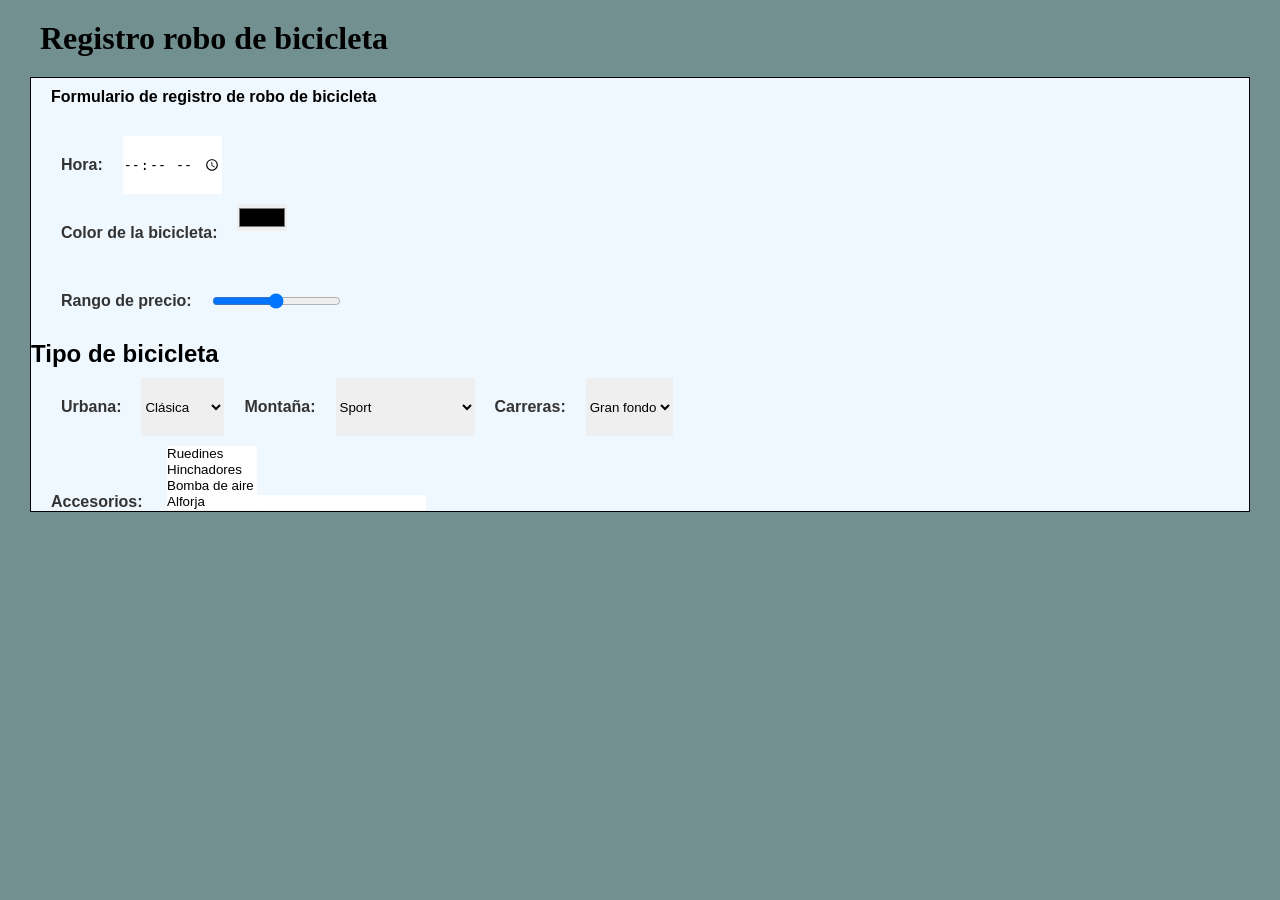
==== formrobobici.html @ 9881a475 "nuevo form bici" ====
<!DOCTYPE html>
<html lang="en">
<head>
    <meta charset="UTF-8">
    <meta name="viewport" content="width=device-width, initial-scale=1.0">
    <title>Registro robo</title>
</head>
    <link rel="stylesheet" href="css/main.css">


<body>

    <header>Registro robo de bicicleta</header>
    <form 
        action="/ruta/del/script" 
        method="post" 
        target="_blank" 
        autocomplete="on" 
        novalidate 
        name="formularioderegistro" 
        accept-charset="UTF-8" 
        onsubmit="return validarFormulario()" 
        rel="noopener noreferrer">
   
            <fieldset>
                
                    <legend><strong>Formulario de registro de robo de bicicleta</strong></legend>
                    
                        <div class="container">
                            <label for="hora">Hora:</label>
                            <input type="time" id="hora" name="hora" required/>

                            <div tabindex="0"></div>
                        
                        </div>

                        <div class="container">
                            <label for="colorbici">Color de la bicicleta:</label>
                            <input type="color" id="colorbici" name="colorbici" required>
                            <div tabindex="0"></div>
                                                                                   
                        </div>
                            
                        <div class="container">
                                
                            <label for="rangodeprecio">Rango de precio:</label>
                            <input type="range" id="rangodeprecio" name="rangodeprecio" min="0€" max="3000€"required>

                        </div>                       
                                           
                        <h2>Tipo de bicicleta</h2>
                            <div class="container">
                            
                                <label for="tipobici">Urbana:</label>
                                <select id="tipobici" name="tipobici">
                                    <option value="cl">Clásica</option>
                                    <option value="pl">Plegable</option>
                                    <option value="el">Eléctrica</option>
                                    <option value="co">Commuter</option>
                                </select>

                                <label for="tipobici">Montaña:</label>
                                <select id="tipobici" name="tipobici">
                                    <option value="sp">Sport</option>
                                    <option value="tr">Trail o Hard trail</option>
                                    <option value="xc">XC o Cross Country</option>
                                </select>
                        
                                <label for="tipobici">Carreras:</label>
                                <select id="tipobici" name="tipobici">
                                    <option value="gf">Gran fondo</option>
                                    <option value="Ra">Racing</option>
                                    <option value="Ae">Aero</option>
                                </select>

                            </div>

                            <div class:container>
                      
                                <label for="accesorios">Accesorios:</label>
                                <select multiple name="accesorios" id="accesorios" >
                                    <option>Ruedines</option>
                                    <option>Hinchadores</option>
                                    <option>Bomba de aire</option>
                                    <option>Alforja</option>
                                    <option>Silla Portabebé</option>
                                </multiple>
                            </div>

                            <div class:container>

                                <label>¿Qué marca era?:<input list="marcas" name="marcabici"
                                /></label>
                                <datalist id="marcas" >
                                    <option value="spc">specialized</option>
                                    <option value="tk">trek</option>
                                    <option value="me">merida</option>
                                    <option value="st">scott</option>
                                    <option value="gi">giant</option>
                                    <option value="cb">cube</option>
                                    <option value="lp">lapierre</option>
                                    <option value="or">orbea</option>
                                    <option value="ce">cannondale</option>
                                    <option value="bm">bmc</option>
                                    <option value="cy">canyon</option>
                                    <option value="lo">look</option>
                                    <option value="pk">protek</option>
                                    <option value="me">megamo</option>
                                    <option value="pin">pinarello</option>
                                    <option value="bch">bianchi</option>
                                    <option value="bh">bh</option>
                                    <option value="fac">factor</option>
                                    <option value="ght">ghost</option>
                                    <option value="cv">cervelo</option>
                                    <option value="ag">argon</option>
                                </datalist>
                            </div>

                        
            </fieldset>
    </form>

    
</body>
</html>
---- css/main.css ----
* {
    margin: 0;
    padding: 0;
    border: 0;
    box-sizing: 0;
    -moz-box-sizing:0;
    -webkit-box-sizing: 0;
}

header {

    margin: 20px;
    font-weight: bolder;
    font-size: 2rem;
}

body {
    margin: 20px;
    background-color: rgb(115, 144, 144);
}

form {
    
    overflow: auto;
    border: 1px solid;
    background-color:aliceblue;
    font-family:Verdana, Geneva, Tahoma, sans-serif;
    margin: 10px ;
    top: 10px;
        
}

.container {
  margin: 10px ;
  border: 5px solid color black;
  display:flex ;
  justify-items: flex-start;
  max-width: fit-content;
}

legend {
    font-size: 16px ;
    margin-top: 10 px ;
    margin: 10px ;
    padding: 10px;
    
}

p {
    
    font-size: 14px ;
    font-weight: bold;
}

label {
  
  margin-bottom: 10px solid;
  font-weight: bold;
  color: #333;
  margin-top: 10 px ;
  margin: 10px ;
  padding: 10px;
  
}

.inputgenero {
  padding: 10px;
  font-size: 14px ;
  margin: 10px ;
    
}

.inputreset {
    display: flex;
    justify-content: center;
    justify-content:space-around;
    margin-top: 20px;
    padding: 10px;
    align-items: center;
    border-radius: 4px;
    font-size: 10px;
    cursor: pointer;   
}

input::placeholder,
textarea::placeholder {
  color: #aaa;
  font-style: italic;
   
}
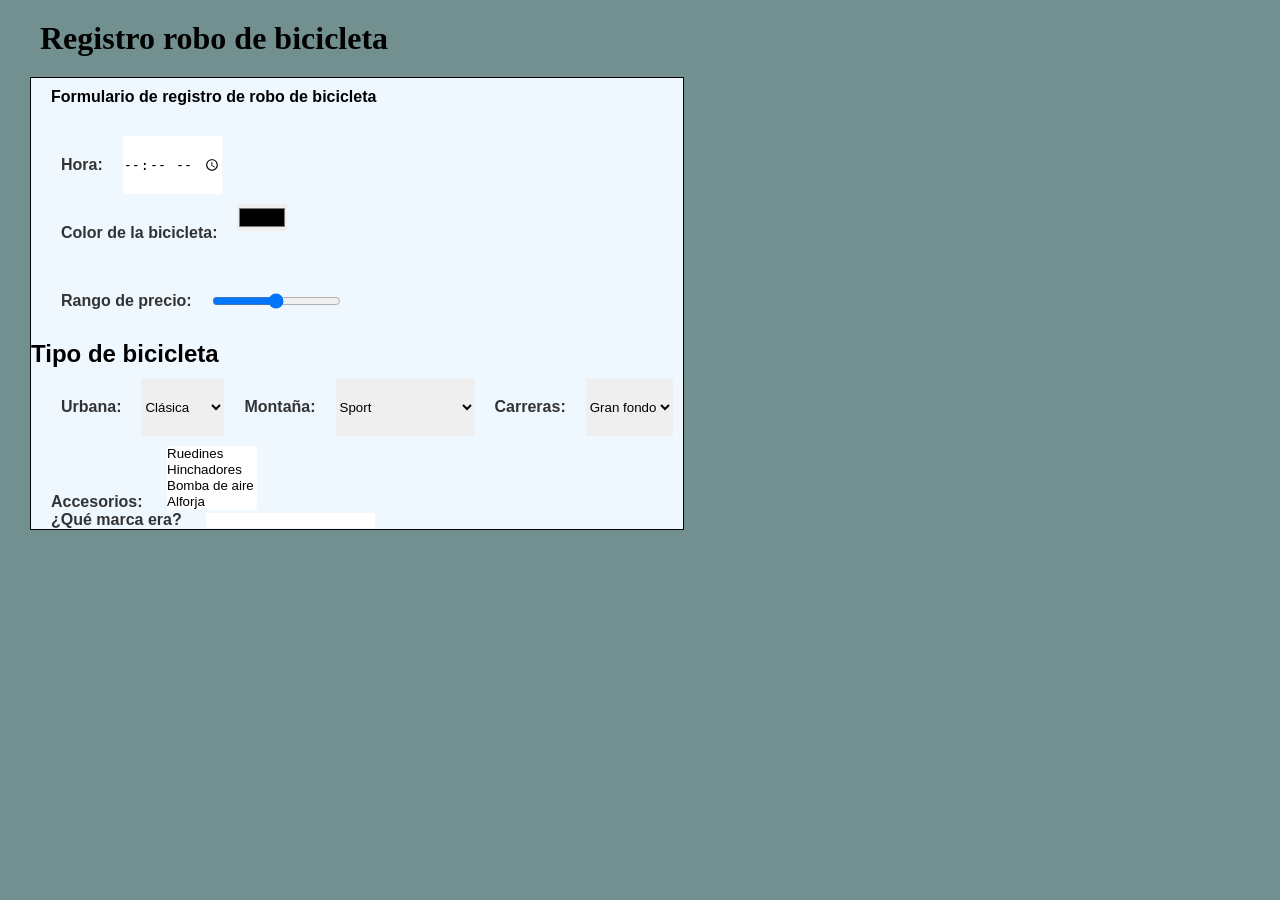
==== commit 2918adcd: "update club y bici" ====
--- a/formrobobici.html
+++ b/formrobobici.html
@@ -84,35 +84,35 @@
                                     <option>Bomba de aire</option>
                                     <option>Alforja</option>
                                     <option>Silla Portabebé</option>
-                                </multiple>
+                                </select>
                             </div>
 
-                            <div class:container>
-
-                                <label>¿Qué marca era?:<input list="marcas" name="marcabici"
-                                /></label>
-                                <datalist id="marcas" >
-                                    <option value="spc">specialized</option>
-                                    <option value="tk">trek</option>
-                                    <option value="me">merida</option>
-                                    <option value="st">scott</option>
-                                    <option value="gi">giant</option>
-                                    <option value="cb">cube</option>
-                                    <option value="lp">lapierre</option>
-                                    <option value="or">orbea</option>
-                                    <option value="ce">cannondale</option>
-                                    <option value="bm">bmc</option>
-                                    <option value="cy">canyon</option>
-                                    <option value="lo">look</option>
-                                    <option value="pk">protek</option>
-                                    <option value="me">megamo</option>
-                                    <option value="pin">pinarello</option>
-                                    <option value="bch">bianchi</option>
-                                    <option value="bh">bh</option>
-                                    <option value="fac">factor</option>
-                                    <option value="ght">ghost</option>
-                                    <option value="cv">cervelo</option>
-                                    <option value="ag">argon</option>
+                            <div class:containerlist>
+                            
+                                <label for="marcabici">¿Qué marca era?</label>
+                                <input list="marcas" id="marcabici" name="marcabici" />
+                                <datalist id="marcas">
+                                    <option value="specialized"></option>
+                                    <option value="trek"></option>
+                                    <option value="merida"></option>
+                                    <option value="scott"></option>
+                                    <option value="giant"></option>
+                                    <option value="cube"></option>
+                                    <option value="lapierre"></option>
+                                    <option value="orbea"></option>
+                                    <option value="cannondale"></option>
+                                    <option value="bmc"></option>
+                                    <option value="canyon"></option>
+                                    <option value="look"></option>
+                                    <option value="protek"></option>
+                                    <option value="megamo"></option>
+                                    <option value="pinarello"></option>
+                                    <option value="bianchi"></option>
+                                    <option value="bh"></option>
+                                    <option value="factor"></option>
+                                    <option value="ghost"></option>
+                                    <option value="cervelo"></option>
+                                    <option value="argon"></option>
                                 </datalist>
                             </div>
 
--- a/css/main.css
+++ b/css/main.css
@@ -21,13 +21,15 @@
 
 form {
     
-    overflow: auto;
+    
     border: 1px solid;
     background-color:aliceblue;
     font-family:Verdana, Geneva, Tahoma, sans-serif;
     margin: 10px ;
     top: 10px;
-        
+    width:max-content;
+    height:max-content;
+            
 }
 
 .container {
@@ -35,7 +37,16 @@
   border: 5px solid color black;
   display:flex ;
   justify-items: flex-start;
-  max-width: fit-content;
+  overflow: auto;
+}
+
+.containerlist {
+  margin-top: 700px;
+  margin: 10px ;
+  border: 5px solid color black;
+  display:flex ;
+  justify-items: flex-start;
+  overflow: auto;
 }
 
 legend {
@@ -89,4 +100,5 @@
    
 }
 
+
    
